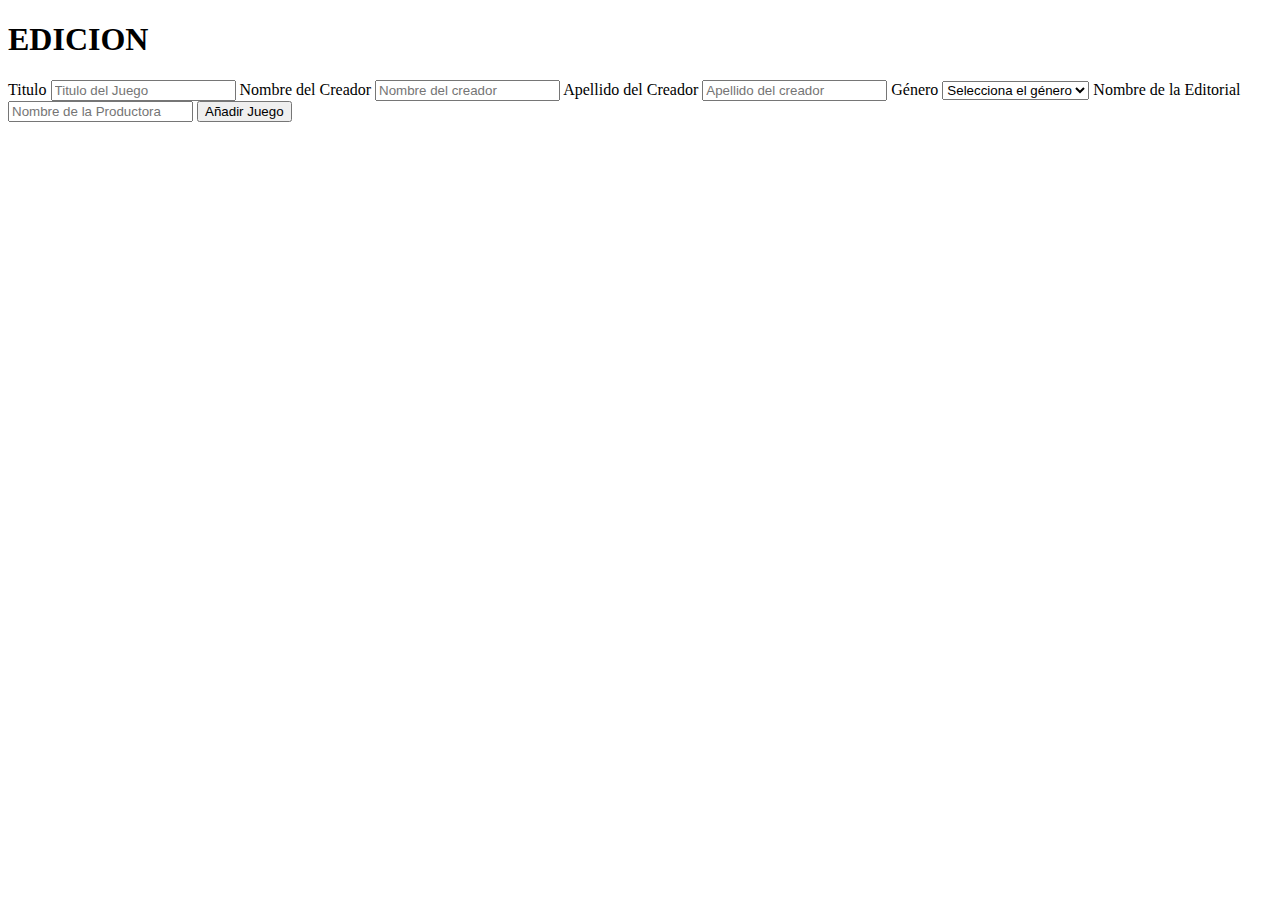
==== PROYECTO_FINAL_CLIENTE/edicion.html @ 0c155493 "busqueda mejorada terminando validacion de edicion" ====
<!DOCTYPE html>
<html>
<head lang="es_ES">
    <meta charset="UTF-8">
    <title>GESTION</title>
    <script src="edicion.js" cache="false" defer></script>
    <script src="clases.js" cache="false" defer></script>
</head>
<body>
    <h1>EDICION</h1>
    <main>
        <section class="form">
            <form action="" id="añadirJuego">
                    <div class="editarFormulario">
                        <label for="titulo">Titulo</label>
                        <input type="text" name="titulo" id="titulo" class="inputForm" placeholder="Titulo del Juego">
                        <label for="nombre">Nombre del Creador</label>
                        <input type="text" name="nombre" id="nombre" class="inputForm" placeholder="Nombre del creador">
                        <label for="apellido">Apellido del Creador</label>
                        <input type="text" name="apellido" id="apellido" class="inputForm" placeholder="Apellido del creador">
                        <label for="genero">Género</label>
                        <select id="genero" name="genero">
                            <option value="">Selecciona el género</option>
                            <option value="fantasia">Fantasía</option>
                            <option value="misterio">Misterio</option>
                            <option value="terror">Terror</option>
                            <option value="sci-fi">Ciencia Ficción</option>
                            <option value="estrategia">Estrategia</option>
                        </select>

                        <label for="editorial">Nombre de la Editorial</label>
                        <input type="text" name="editorial" id="editorial" class="inputForm" placeholder="Nombre de la Productora">

                        <button type="button" class="añadirEditorial" id="añadirEditorial">Añadir Juego</button>

                    </div>
            </form>
        </section>

    </main>
    
    
    
</body>
</html>
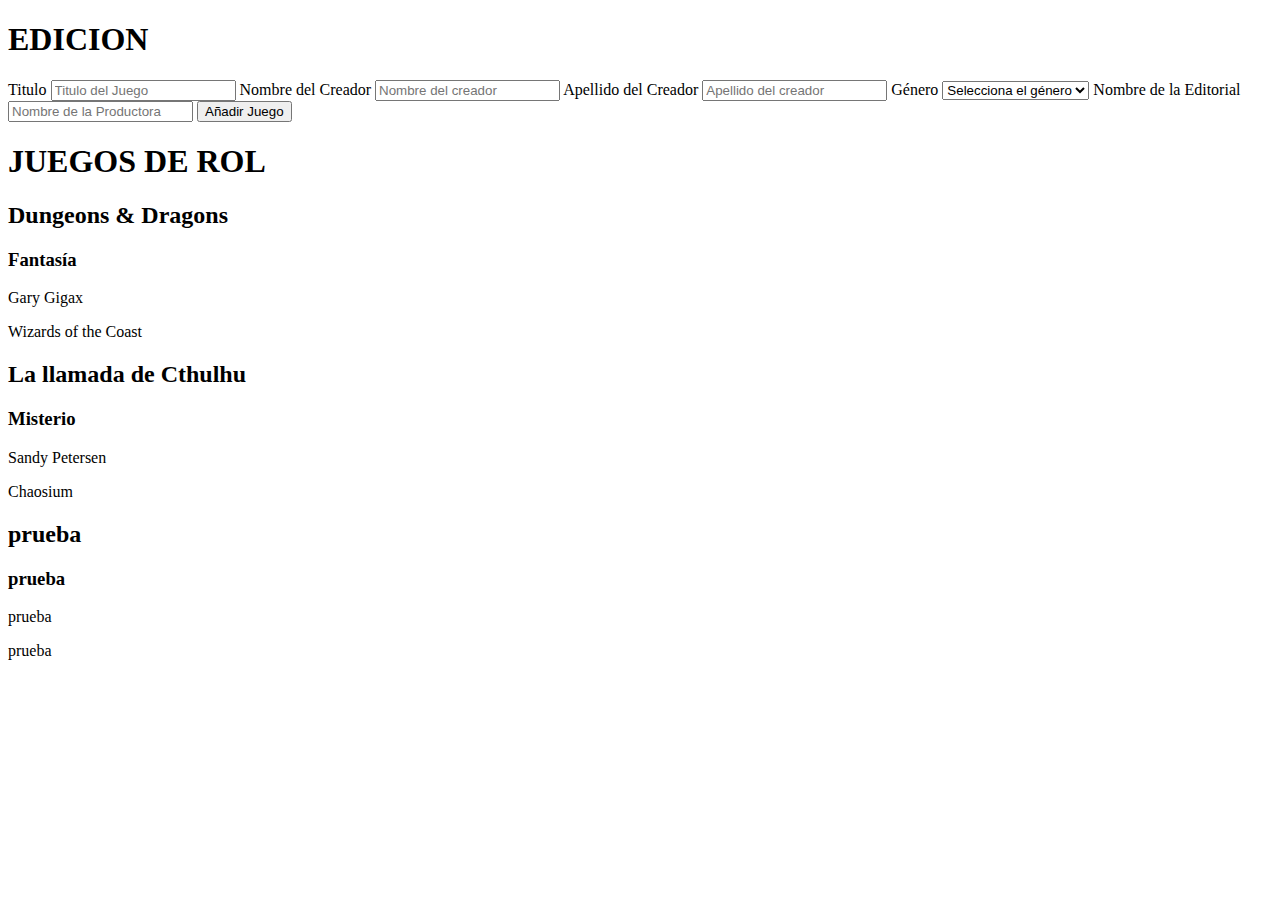
==== commit 7e98255c: "3era funcion validacion" ====
--- a/PROYECTO_FINAL_CLIENTE/edicion.html
+++ b/PROYECTO_FINAL_CLIENTE/edicion.html
@@ -37,6 +37,33 @@
             </form>
         </section>
 
+        <section>
+            <h1>JUEGOS DE ROL</h1>
+            <div id="juegosMostrar">
+                <div class="juego" data-identificador="D&D">
+                    <h2 data-identificador="titulo">Dungeons & Dragons</h2>
+                    <h3 data-identificador="genero">Fantasía</h3>
+                    <p data-identificador="creador">Gary Gigax</p>
+                    <p data-identificador="editorial">Wizards of the Coast</p>
+                </div>
+
+                <div class="juego" data-identificador="Cthulhu">
+                    <h2 data-identificador="titulo">La llamada de Cthulhu</h2>
+                    <h3 data-identificador="genero">Misterio</h3>
+                    <p data-identificador="creador">Sandy Petersen</p>
+                    <p data-identificador="editorial">Chaosium</p>
+                </div>
+
+                <div class="juego" data-identificador="prueba">
+                        <h2 data-identificador="titulo">prueba</h2>
+                        <h3 data-identificador="genero">prueba</h3>
+                        <p data-identificador="creador">prueba</p>
+                        <p data-identificador="editorial">prueba</p>
+                    </div>
+            </div>
+       
+        </section>
+
     </main>
     
     
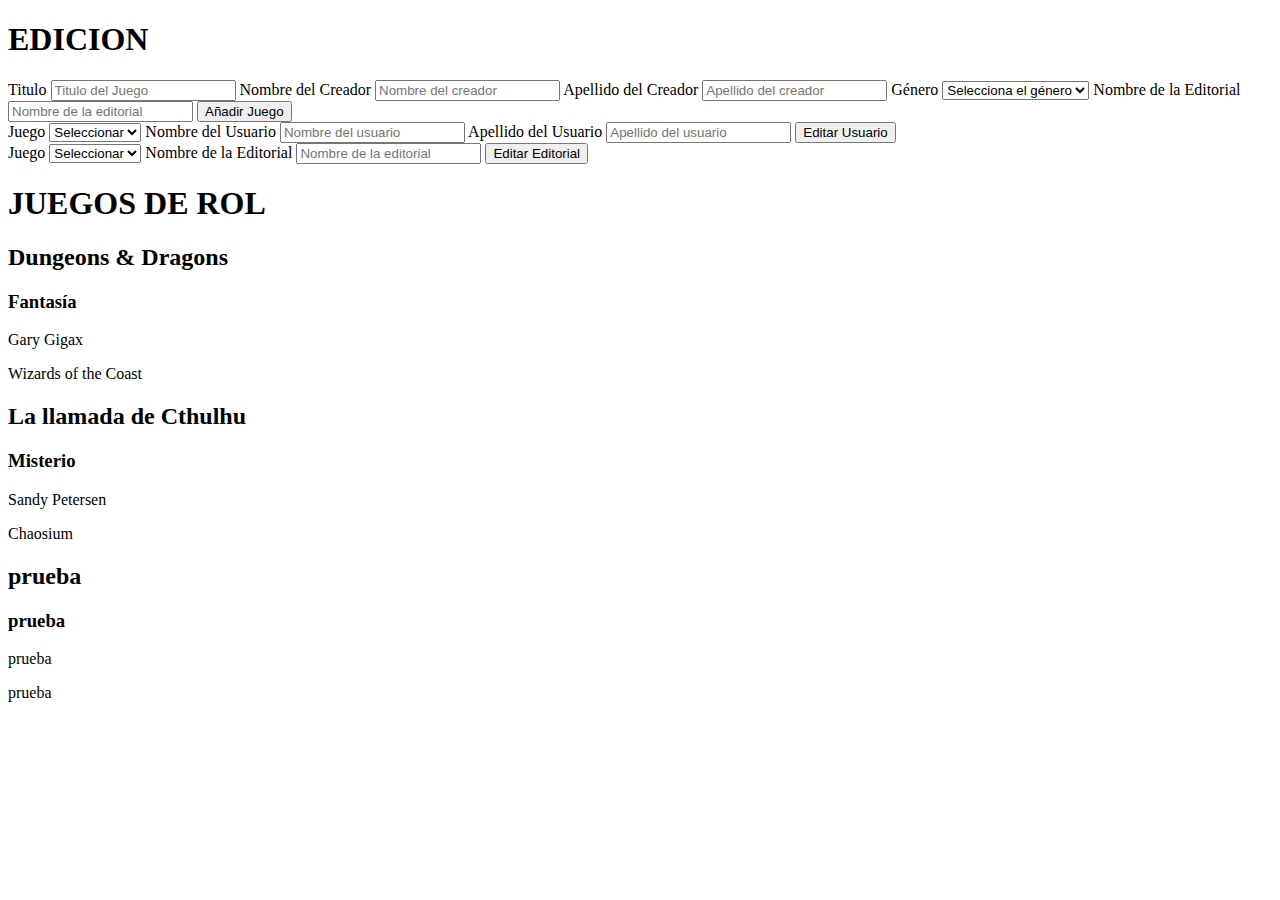
==== commit c91f02fe: "busqueda y edicion finalizados" ====
--- a/PROYECTO_FINAL_CLIENTE/edicion.html
+++ b/PROYECTO_FINAL_CLIENTE/edicion.html
@@ -29,10 +29,47 @@
                         </select>
 
                         <label for="editorial">Nombre de la Editorial</label>
-                        <input type="text" name="editorial" id="editorial" class="inputForm" placeholder="Nombre de la Productora">
+                        <input type="text" name="editorial" id="editorial" class="inputForm" placeholder="Nombre de la editorial">
 
                         <button type="button" class="añadirEditorial" id="añadirEditorial">Añadir Juego</button>
 
+                    </div>
+            </form>
+        </section>
+
+        <section class="form">
+            <form action="" id="FormularioCambiarUsuario">
+                    <div class="changeForm">
+                        <label for="juegoUsuario">Juego</label>
+                        <select id="juegoUsuario" name="juegoUsuario">
+                                <option value="">Seleccionar</option>
+                                
+                        </select>
+
+                        <label for="nombre">Nombre del Usuario</label>
+                        <input type="text" name="nombreUsuario" id="nombreUsuario" class="inputForm" placeholder="Nombre del usuario">
+                        
+                        <label for="apellido">Apellido del Usuario</label>
+                        <input type="text" name="apellidoUsuario" id="apellidoUsuario" class="inputForm" placeholder="Apellido del usuario">
+
+                        <button type="button" class="cambiarUsuario" id="cambiarUsuario">Editar Usuario</button>
+                    </div>
+            </form>
+        </section>
+
+        <section class="form">
+            <form action="" id="FormularioCambiarEditorial">
+                    <div class="changeForm">
+                        <label for="juegoEditorial">Juego</label>
+                        <select id="juegoEditorial" name="juegoEditorial">
+                                <option value="">Seleccionar</option>
+                                
+                        </select>
+
+                        <label for="nombre">Nombre de la Editorial</label>
+                        <input type="text" name="nombreEditorial" id="nombreEditorial" class="inputForm" placeholder="Nombre de la editorial">
+
+                        <button type="button" class="cambiarEditorial" id="cambiarEditorial">Editar Editorial</button>
                     </div>
             </form>
         </section>
